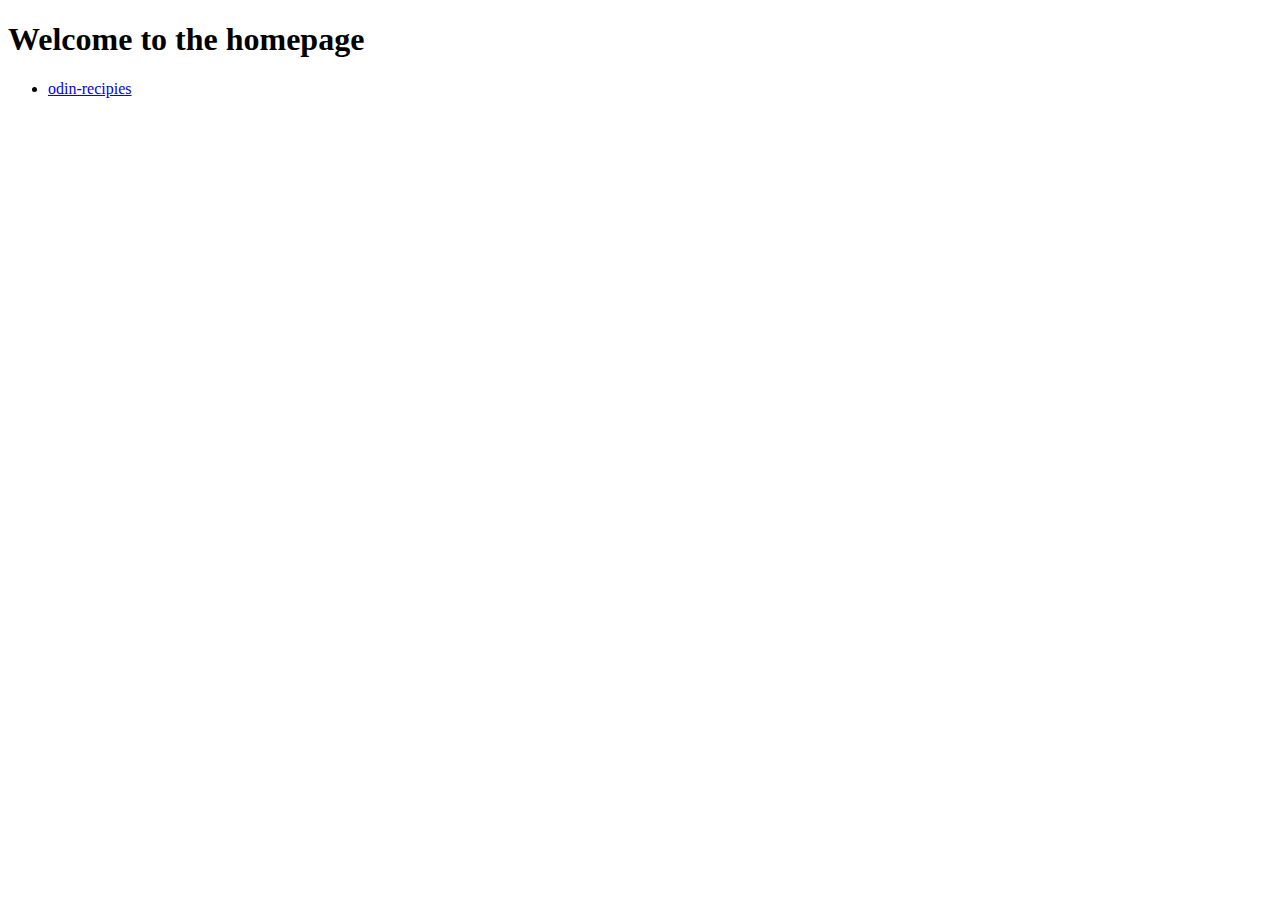
==== index.html @ 04df67ae "update" ====
<!DOCTYPE html>
<html lang="en">
<head>
    <meta charset="UTF-8">
    <meta http-equiv="X-UA-Compatible" content="IE=edge">
    <meta name="viewport" content="width=device-width, initial-scale=1.0">
    <title>Homepage</title>
</head>
<body>
    <h1>Welcome to the homepage</h1>
    <ul><li><a href="../odin-recipies/index.html">odin-recipies</a></li></ul>
</body>
</html>
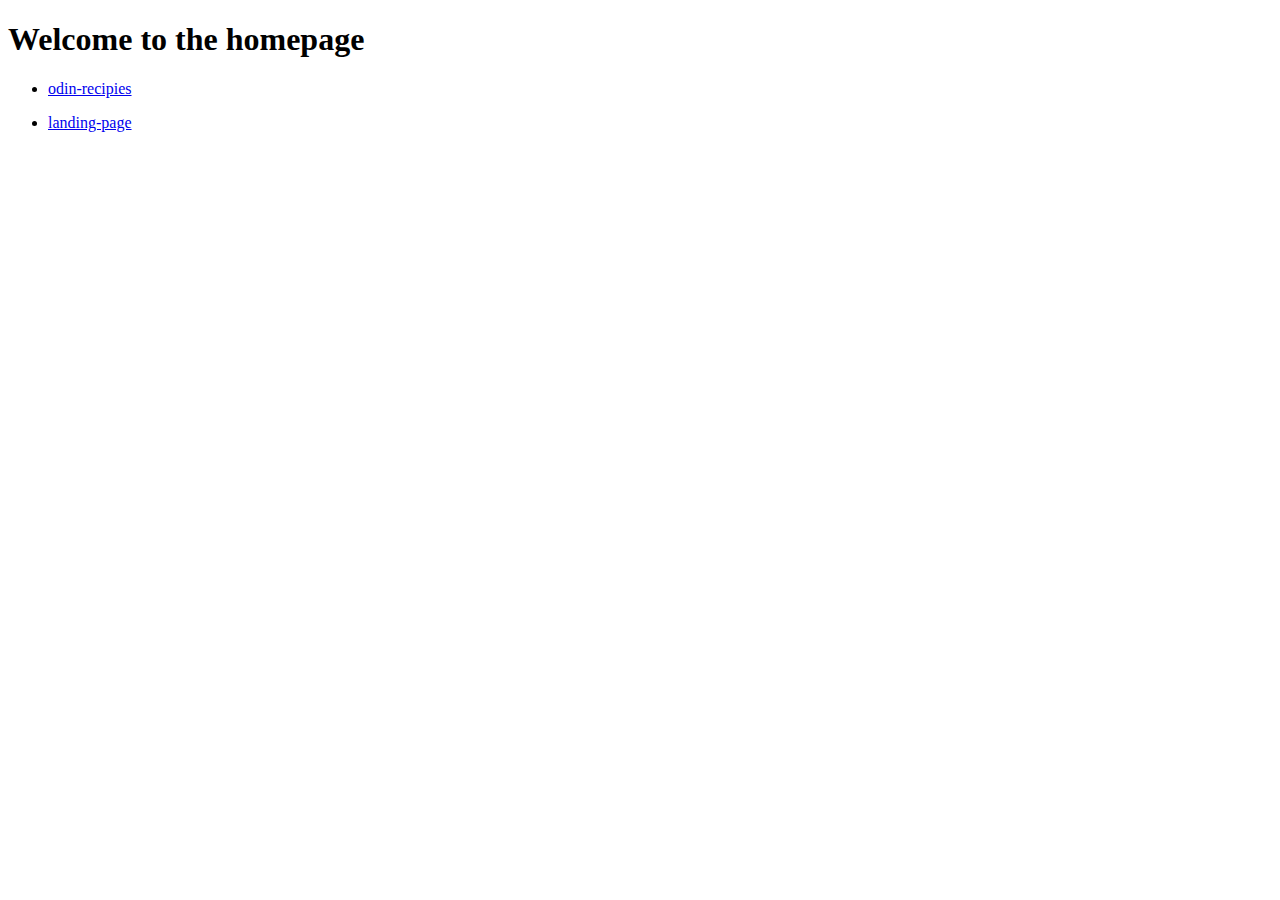
==== commit 38768dee: "update" ====
--- a/index.html
+++ b/index.html
@@ -8,6 +8,7 @@
 </head>
 <body>
     <h1>Welcome to the homepage</h1>
-    <ul><li><a href="../odin-recipies/index.html">odin-recipies</a></li></ul>
+    <ul><li><a href="./odin-recipies/index.html">odin-recipies</a></li></ul>
+    <ul><li><a href="./landing_page/">landing-page</a></li></ul>
 </body>
 </html>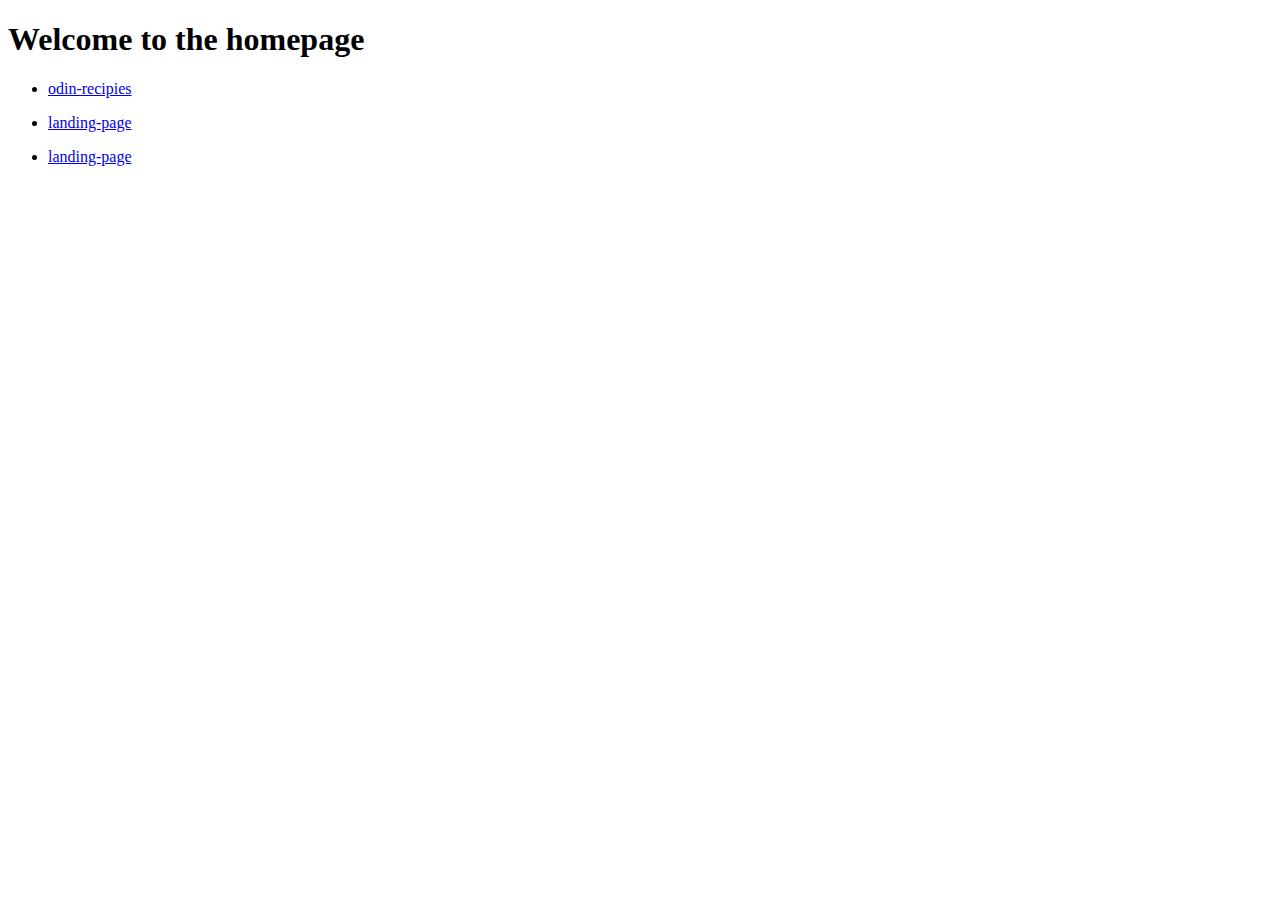
==== commit b8c070bd: "update" ====
--- a/index.html
+++ b/index.html
@@ -9,6 +9,7 @@
 <body>
     <h1>Welcome to the homepage</h1>
     <ul><li><a href="./odin-recipies/index.html">odin-recipies</a></li></ul>
-    <ul><li><a href="./landing_page/">landing-page</a></li></ul>
+    <ul><li><a href="./landing_page/index.html">landing-page</a></li></ul>
+    <ul><li><a href="./rock-paper-scissors/index.html">landing-page</a></li></ul>
 </body>
 </html>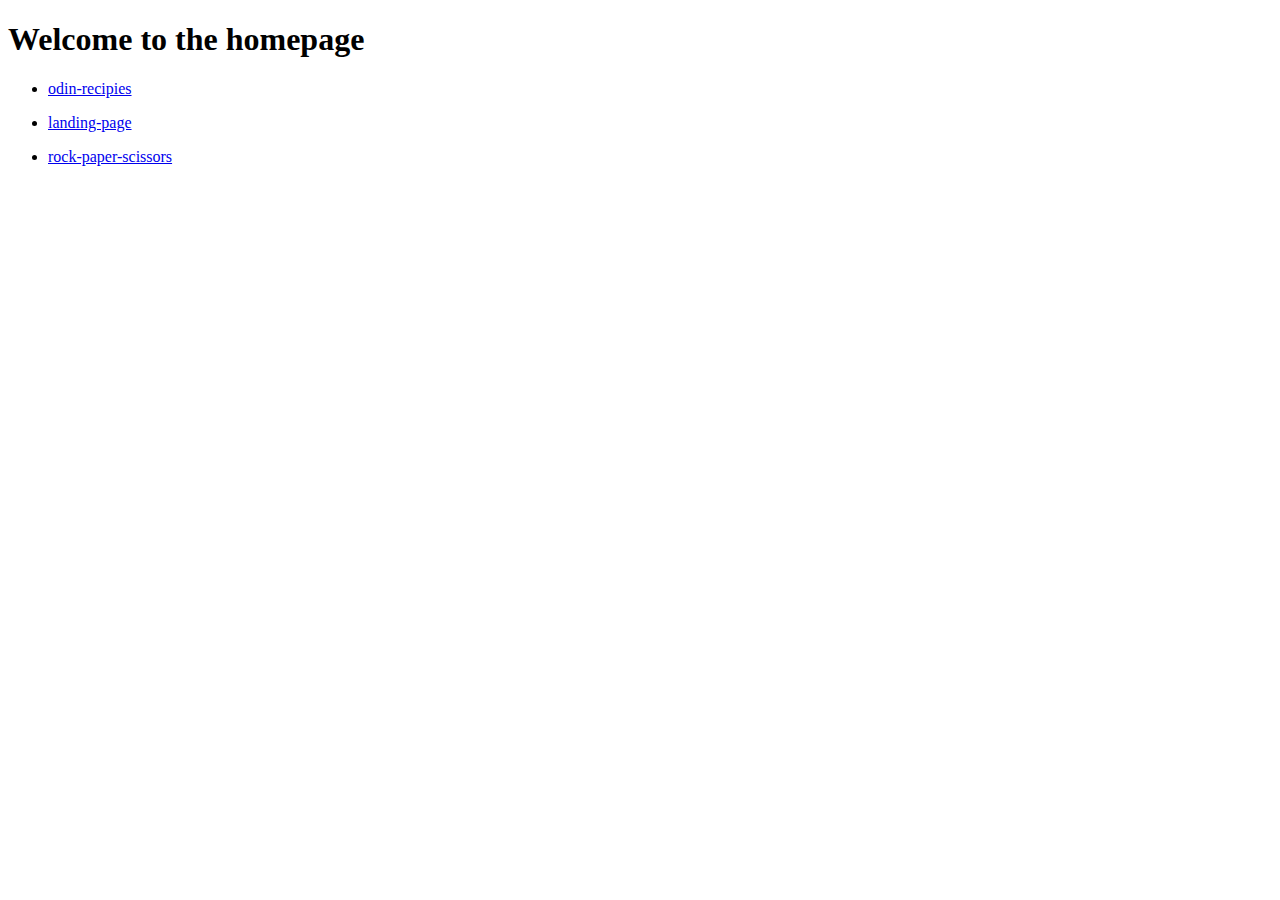
==== commit f0f1c820: "update" ====
--- a/index.html
+++ b/index.html
@@ -10,6 +10,6 @@
     <h1>Welcome to the homepage</h1>
     <ul><li><a href="./odin-recipies/index.html">odin-recipies</a></li></ul>
     <ul><li><a href="./landing_page/index.html">landing-page</a></li></ul>
-    <ul><li><a href="./rock-paper-scissors/index.html">landing-page</a></li></ul>
+    <ul><li><a href="./rock-paper-scissors/index.html">rock-paper-scissors</a></li></ul>
 </body>
 </html>